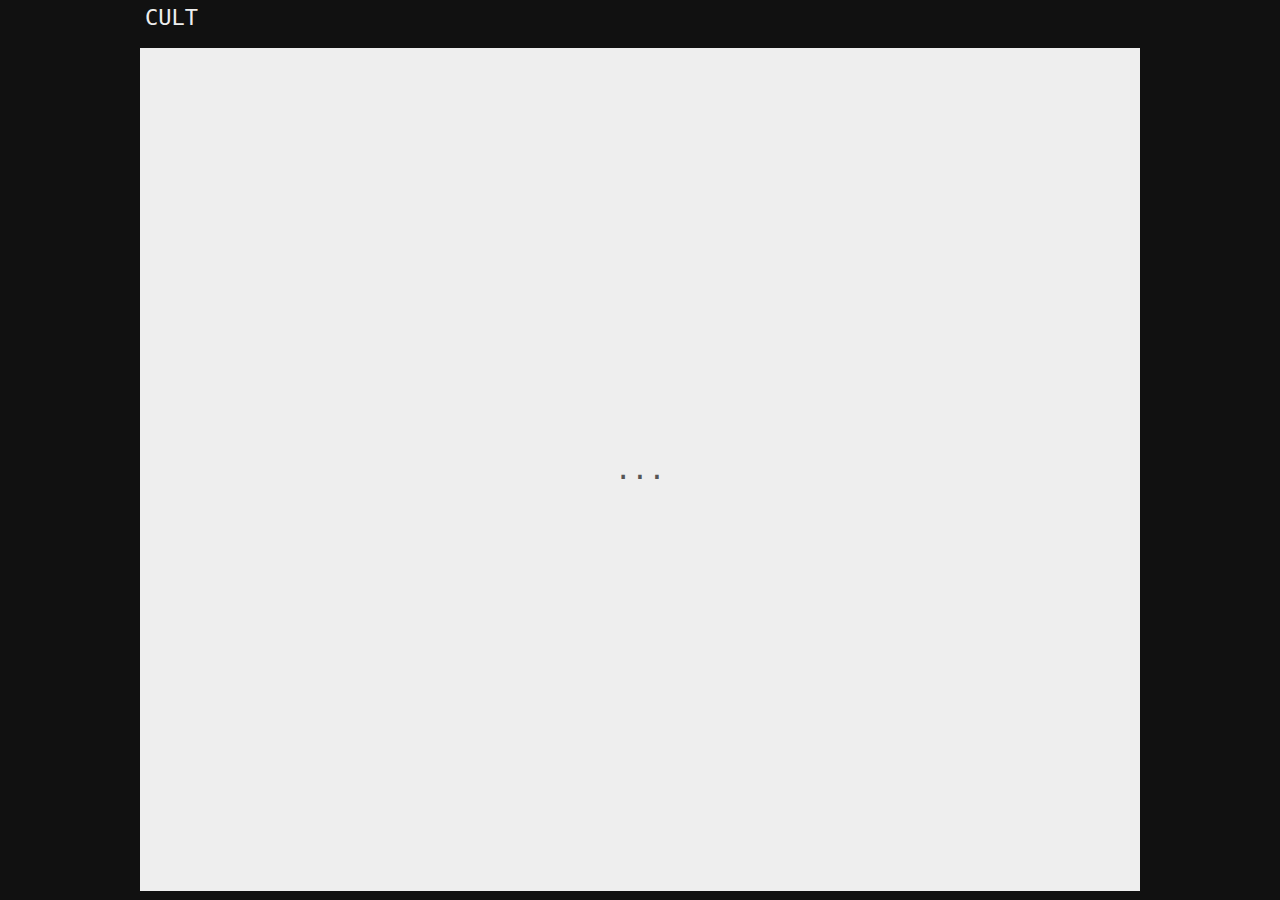
==== index.html @ 40b64138 "analysis and learn geo + improvements to load all at once" ====
<!DOCTYPE html> 
<html>

<head>
  <title>CULT</title>
  <meta http-equiv="content-type" content="text/html; charset=UTF-8">
  <meta charset="UTF-8">
  <meta name="viewport" content="width=device-width, initial-scale=1.0, user-scalable=no">
  <link rel="stylesheet" type="text/css" href="www/external-git-ignored/cognitionis-js/css/cognitionis.utils.css">
  <!-- important to make this the last to overwrite the others -->
  <link rel="stylesheet" href="www/css/index.css"> 

</head>

<body>
<div id="page">
	<div id="header"><h1>CULT</h1></div>
	<div id="zone_canvas" class="canvas-with-header">
		<div class="text-center vertical-center-container">
			<div id="zone_canvas_vcentered" class="text-center vertical-center-content">
                ...
                <br />
                <span id="userAgent"></span>
			</div>
		</div>
	</div>
</div>

<script>
	//document.getElementById("userAgent").innerHTML=navigator.userAgent;
	if(window.location.href=='http://www.cognitionis.com/cult/'){
        window.location.href ='http://www.cognitionis.com/cult/www/';
    }
</script>

</body>

</html>
---- www/css/index.css ----
/* reset */
* {
    -webkit-tap-highlight-color: rgba(0,0,0,0); /* make transparent link selection, adjust last value opacity 0 to 1.0 */
}


/*

cult colors:
black: #111   pastel: #444     1C2130
white: #eee
red: #d30; p d43  pastel: #faa
blue: #502;  pastel: #faa
yellow: #ffeaad
green B3E099


.color-primary-0 { color: #413175 }	
.color-primary-1 { color: #61597C }
.color-primary-2 { color: #514478 }  <-- pastel
.color-primary-3 { color: #321E72 }
.color-primary-4 { color: #240C6E } <--- azul intenso

.color-secondary-1-0 { color: #AA3A3A }	
.color-secondary-1-1 { color: #B47B7B }
.color-secondary-1-2 { color: #AF5A5A }   <--- pastel
.color-secondary-1-3 { color: #A51C1C }
.color-secondary-1-4 { color: #A00000 } a00   <--- rojo intenso

.color-secondary-2-0 { color: #2E882E }	
.color-secondary-2-1 { color: #629062 }
.color-secondary-2-2 { color: #488C48 }
.color-secondary-2-3 { color: #168416 }
.color-secondary-2-4 { color: #008000 }

.color-complement-0 { color: #AA973A }
.color-complement-1 { color: #B4AA7B }
.color-complement-2 { color: #AFA05A }
.color-complement-3 { color: #A58E1C }
.color-complement-4 { color: #A08500 }

*/


html{margin:0; padding:0; background: #111;}
body{margin:0 auto; padding:0; font:normal 28px Monospace, Arial, sans-serif; color:#555; width:100%;
    -webkit-touch-callout: none;                /* prevent callout to copy image, etc when tap to hold */
    -webkit-text-size-adjust: none;             /* prevent webkit from resizing text to fit */
    -webkit-user-select: none;                  /* prevent copy paste, to allow, change 'none' to 'text' */
}

#splash_screen {
	position: fixed;
	top: 0; right: 0; bottom: 0; left: 0;
	margin:0 auto;
	padding-top:80px;
	text-align:center;
	background: #111;
	color: #eee;
	z-index: 99999; /* could work without this. Just to make sure in case other elements have also positioning and positive z-indez */
}

img{border:none;}
a{text-decoration:none;}
a:hover{text-decoration:underline;}

/* clearfix */
.cf:before,
.cf:after{content:""; display:table;}
.cf:after{clear:both;}
.cf{zoom:1;}
.clear{content:"."; display:block; height:0; clear:both; visibility:hidden;}


/* cognitionis responsive */
img, embed, object, video {max-width: 100%;}
nav a, button {min-width:48px;min-height:48px;cursor: pointer;}

#page{
	width:100%; max-width:1000px; min-width:320px;   
	position: absolute; bottom:0px; top:0px; left:0px; right:0px;
	overflow-x:hidden; /*disallow horizontal scrolling*/ 
	background-color:#111;/*background:#662;*/
	margin: 0 auto;
    /*margin-left:auto;  margin-right:auto;  */
	/*height:100%;*/
	/* min-height:100%; height:80%; position: relative; max-width: 640px;min-height: 480px;
min-height: 80%; CANNOT BE A PERCENTAGE :() min-width:640px; */
	/*min-height: 600px;*/ /*BEST SOLUTION WOULD BE ADAPT PER DEVICE MAXHEIGHT*/
}

h1{font: normal 26px Monospace,Arial,sans-serif; margin: 5px; color: #722;}

#header{display:block;position:absolute;top:0px; height:48px;width:100%;background-color:#111} /*overflow:hidden;*/
#header h1{font: normal 22px Impact, Monospace,Arial,sans-serif; margin: 5px; color: #eee;}
#zone_canvas{position:absolute; overflow: hidden;background:#eee;top:48px; bottom:1%; width:100%;} /*#fee*/
/*HEIGHT perhaps use variables? css3?*/

select, button {font-family:inherit;font-size:inherit;}

#zone_score{font: bold 14px Monospace, Verdana,Arial,sans-serif; padding: 5px;}
.col_left{float: left;margin-left:10px;}
.col_right{float: right; text-align: right; margin-right:10px;}
#best_score{color: #111;}
#current_score{}
#remaining_activities{color: #111;}
#current_answered{}
.col_moves{text-align: center; color: #d63;}
.col_moves .critical{color: #c33;}

#results-table{
	border:1px solid black;
	margin: 0 auto;
	font-size: 20px;
}

#results-table tbody{background-color:#eee;}
#results-table th{
	background:#333;
	color:#eee;
	font-weight:bold;
}

div.button{
	border:2px solid #733;
    background-color: #eee;
	min-width:48px;min-height:48px;
	display:inline-block; /*make the div adjust to the content*/
	vertical-align: middle;
	text-align:center;
    padding:12px 5px 0px 5px;
    cursor:pointer;
}



button.button{
	/*font-size:30px;*/
	border:2px solid #733;
	background-color: #eee;
	min-width:48px;min-height:48px;
	margin:2px;
	-webkit-transition: background 0.2s ease-in-out;
	-moz-transition:    background 0.2s ease-in-out;
	-ms-transition:     background 0.2s ease-in-out;
	transition:         background 0.2s ease-in-out;
}


button.backgroundRed{
    background-color: #faa;
}
button.backgroundBlue{
    background-color:#240C6E;
}
button.selectedOption{
    background-color:#240C6E;
    color:#fff;
}

.table-wo-border{
	margin:0 auto;
	text-align:left;
}

.table-wo-border td{
	padding:0 15px;
}

.small-font{
	font-size:16px;
}

.table-small{
	font-size:16px;
}

#question{
    min-height: 100px;
    margin:0;
    padding: 5px 10px;
    text-align: center;
    width:100%;
}
#answers{/*height:60%;*/
    min-height: 100px;
	width:100%;
	text-align:center;
	/*width:100%;display:table;display:inline;display:inline-block;*/
	margin:0 auto;/*padding:0 5px;*/
	/*background:#fee;*/
}
#game-panel:{
    min-height:100px;
    width:100%;
}

.answer{
	margin:0;
	float:left;
	width:50%;
    min-height: 80px;
    color: #eee;
}

.aleft{
	background:#240C6E; /*369  240C6E*/
}
.aleft:hover{
	background:#514478;
}
.aright{
	background:#A00000;
}
.aright:hover{
	background:#AF5A5A;
}


#sound{/*height:40%;*/
	width:100%;text-align:center;margin:0;padding:1px;
}

/*
#answers ul{height:100%;width:100%;align:center;margin:0;padding:0;decoration:none;border:1px solid black;decoration:none;}
#answers ul li{height:33%;width:100%;text-align:center;margin:0;background:#fee;border:1px solid black;decoration:none;}
*/
/*#answers ul li:hover{background:#5b6;border:1px solid red;}*/

#menu-logo-div{height:10px;}

.text-center{
	text-align:center;
}

.hover_red_border{
	width:31%; max-width:250px;
 	text-align:center;
	/*float:left;*/
	display:inline-block;
	border:2px solid #a55; /*original border color #fee*/
	background-color: #eee; /*d99, fbb*/
	/* on two divs (use .hover_red_border div too) */
	padding:1px;
	margin:0 1px;
	/* on one div (IMPOSSIBLE, there is no max-padding-top)
	padding-top:31%;  
	max-padding-top:250px;*/
}

.hover_red_border div{
	margin: 0 auto;
	/*width:30%;  seems to default to 100 that is what we want...*/
	padding-top:100%;  /*force square shape */
}

.bsprite {
	border:2px solid #733;
    background-color: #eee;
    width: 30%;
    padding: 30% 0 0;
	display:inline-block;
    height: 0;
    margin: 0;
    overflow: hidden;
    text-align: center;
}

/*.hover_red_border:hover{
	border:2px solid red;
}*/

/* not used since it is an sprite */
/*.hover_red_border img{
	decoration:none;width:80%; max-width:150px; 
}

.hover_red_border div{
	margin: 0 auto;
	//width:30%;  to make it wide 
	padding-top:100%;  force square shape 
}*/

/*Overwrite hamburger*/
a#hamburger_icon svg {
	fill: #eee;
	width: 40px;
}


.vertical-center-container {
    display: table;
    position: absolute;
    height: 100%;
    width: 100%;
}

.vertical-center-content {
    display: table-cell;
    vertical-align: middle;
}

#header_basic{
    float:left;
    height:40px; /*for IE, avoids auto greater height*/
}
#header_status{
    color:#999;
    float:right;
}
#header_text{
    display:-ms-inline-grid; /*for IE, centers it a bit*/
    color: #fff;
}
#header_text:hover{
	cursor:pointer;
}

#current_lifes{
    color:#f00; /*#00e;*/
    font-weight:bold;
}

#current_score_num{
    color: #eee;
    font-weight:bold;
}

#time_left{
	height:35px;
	width:200px; /*does not work with 300px or 35%... in chrome*/
    display: inline;
    vertical-align: middle;
	/*border-radius: 0px;
	background: #f00;*/
}
.progress-red{
	color:#f00;
}
.progress-red::-webkit-progress-bar {
	background:#f00;
}
.progress-red::-moz-progress-bar {
	background:#f00;
}

.js-modal-correct{
	border: 10px solid #171;
	background: #dfd;
	color: #171;
	width: 95%;
	position: relative;
	margin: 10% auto 0;
	padding: 10px;
	text-align: center;
}
.js-modal-correct h1{
	color: #171;
}

.js-modal-incorrect{
	border: 10px solid #711;
	background: #fdd;
	color: #711;
	width: 95%;
	position: relative;
	margin: 10% auto;
	padding: 10px;
	text-align: center;
}

.autocomplete-suggestions {
    text-align: left; cursor: default; border: 1px solid #ccc; border-top: 0; background: #fff; box-shadow: -1px 1px 3px rgba(0,0,0,.1);

    /* core styles should not be changed */
    position: absolute; display: none; z-index: 9999; max-height: 254px; overflow: hidden; overflow-y: auto; box-sizing: border-box;
}
.autocomplete-suggestion { position: relative; padding: 0 .6em; line-height: 23px; white-space: nowrap; overflow: hidden; text-overflow: ellipsis; font-size: 1.02em; color: #333; }
.autocomplete-suggestion b { font-weight: normal; color: #1f8dd6; }
.autocomplete-suggestion.selected { background: #f0f0f0; }


.loader:before,
.loader:after,
.loader {
  border-radius: 50%;  width: 2.5em;  height: 2.5em;
  -webkit-animation-fill-mode: both;  animation-fill-mode: both;
  -webkit-animation: load7 1.8s infinite ease-in-out; animation: load7 1.8s infinite ease-in-out;
}
.loader {
  font-size: 10px;  margin: 80px auto;  position: relative;  text-indent: -9999em;
  -webkit-transform: translateZ(0);  -ms-transform: translateZ(0);  transform: translateZ(0);
  -webkit-animation-delay: -0.16s;  animation-delay: -0.16s;
}
.loader:before {
  left: -3.5em;  -webkit-animation-delay: -0.32s;  animation-delay: -0.32s;
}
.loader:after {
  left: 3.5em;
}
.loader:before,
.loader:after {
  content: '';  position: absolute;  top: 0;
}
@-webkit-keyframes load7 {
  0%,  80%,  100% {
    box-shadow: 0 2.5em 0 -1.3em #000;
  }
  40% {
    box-shadow: 0 2.5em 0 0 #000;
  }
}
@keyframes load7 {
  0%,  80%,  100% {
    box-shadow: 0 2.5em 0 -1.3em #000;
  }
  40% {
    box-shadow: 0 2.5em 0 0 #000;
  }
}



/*background-color

To color the background-color of a progress element (the part that does not increase/decrease) in Gecko browsers use the following:

progress {background-color: #000;}

color

To color the effective color of the moving part of a progress element use the following:

progress::-moz-progress-bar {background-color: #aaa !important;}
*/

/* 
	in media queries you can use max"-device"-width or height 
	but better use it without -device to capture window resizing
*/

/*Galaxy S4  dips=360x640px, iphone 320x480px */
@media screen and (max-width: 650px) {
	#header{height:48px;}
	#zone_canvas{top:48px;}
   	#h1{font-size:14px;}
	#zone_canvas{bottom:0;}
   	#answers{width:80%;}
    #time_left {width: 200px;}
   	body{font-size:16px;}
	#results-table{font-size: 16px;}
    #menu-logo-div{display:none;height:0;margin:0;padding:0;}
    #question{font-size: 16px;}
    .table-wo-border{font-size: 16px;}
}

/* Small Landscape (e.g., Galaxy S4)*/
@media screen and (max-height: 400px) and (min-width: 420px) {
	#header{height:42px;}
	#zone_canvas{top:42px;}
	/*#header{height:0px;}
	#zone_canvas{top:0px;}*/ /*remove the header completely*/
	#h1{font-size:14px;}
	#zone_canvas{bottom:0;}
	#answers{width:60%;}
	body{font-size:16px;}
	#menu-logo-div{display:none;height:0;margin:0;padding:0;}
    #question{font-size: 16px;}
    .table-wo-border{font-size: 16px;}
}



/* short screen (laptop) */
/*@media screen and (max-height: 720px) {
  #page{min-height: 600px;height:600px;}
}

@media screen and (max-height: 720px) and (max-width: 1000px) {
  #page{min-height: 600px;height:600px;}
}

@media screen and (min-height: 720px) and (max-width: 1200px) {
  #page{min-height: 600px;height:600px;}
}

@media screen and (max-height: 800px) {
  #page{min-height: 600px;height:600px;}
}
*/


/* mobile (vertical) */
/*@media screen and (max-width: 640px) {
  h1{font-size: 30px;}
  #zone_message{font-size: 35px;}
  #zone_score{font-size: 14px;}
  //#download_zone{display: block; position: relative; left: 0; top: 0;}
  #download_zone{display: none;}
  #send_to_phone{display: none;}
  #zone_message .bt-app-wall {
    display: inline-block;
  }
}*/

/* mobile (horizontal) */
/*@media screen and (orientation: landscape) {
  #page{min-height: 0;}
  #zone_score{display: none;}
  #zone_jeu{display: none;}
  #zone_message{display: none;}
  #download_zone{display: none;}
  #send_to_phone{display: none;}
  #msg_portrait{display: block; font-size: 20px; text-align: center; padding: 30px;}
}*/
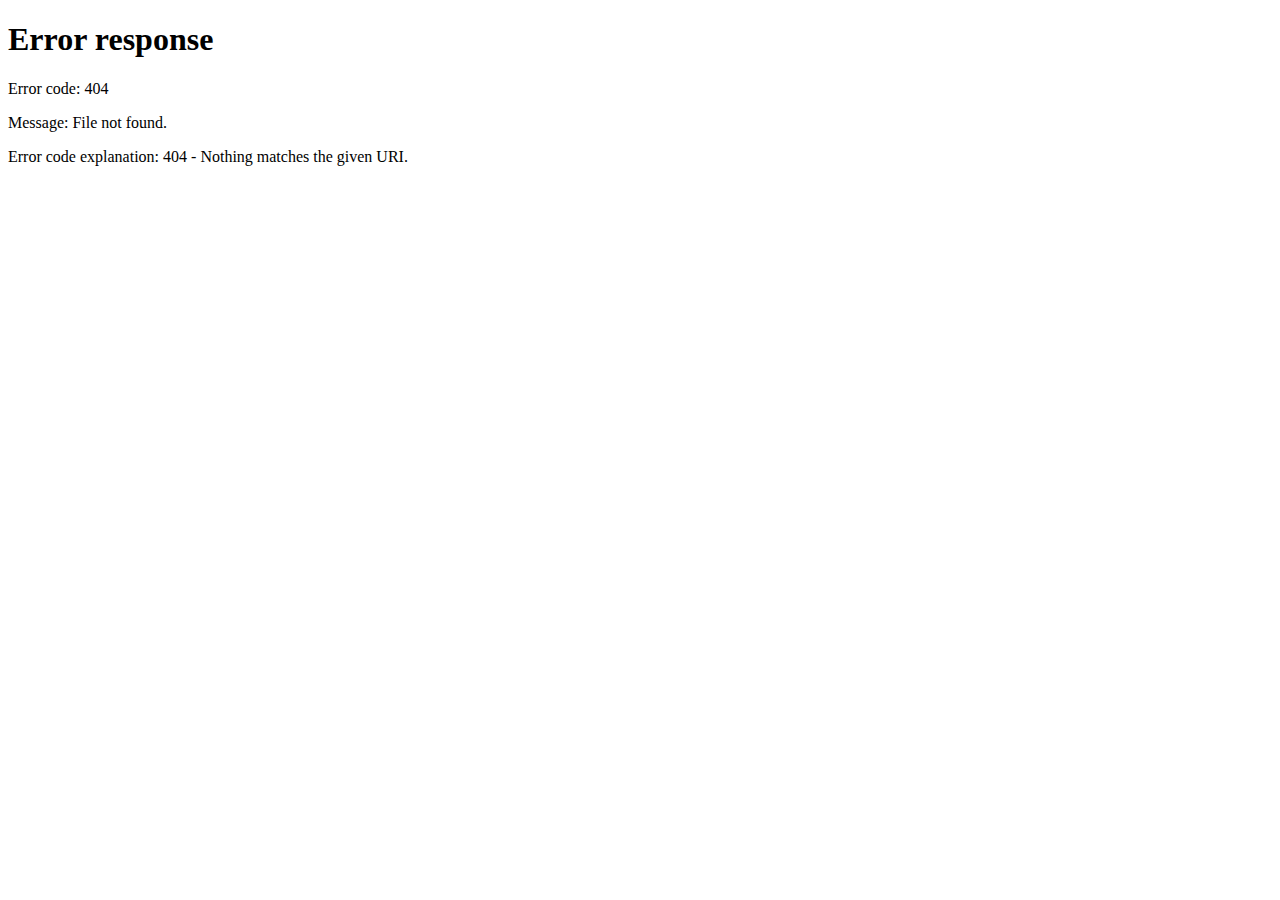
==== commit a5363711: "relativization made better location.href relative" ====
--- a/index.html
+++ b/index.html
@@ -28,9 +28,9 @@
 
 <script>
 	//document.getElementById("userAgent").innerHTML=navigator.userAgent;
-	if(window.location.href=='http://www.cognitionis.com/cult/'){
-        window.location.href ='http://www.cognitionis.com/cult/www/';
-    }
+	//if(window.location.href=='http://www.cognitionis.com/cult/'){
+        window.location.href =window.location.href+'www/';
+    //}
 </script>
 
 </body>
--- a/www/css/index.css
+++ b/www/css/index.css
@@ -42,12 +42,40 @@
 */
 
 
+/* latin-ext */
+@font-face {
+  font-family: 'Patrick Hand SC';
+  font-style: normal;
+  font-weight: 400;
+  src: local('Patrick Hand SC'), local('PatrickHandSC-Regular'), url(../fonts/patrick-hand-latin-ext.woff2) format('woff2');
+  unicode-range: U+0100-024F, U+1E00-1EFF, U+20A0-20AB, U+20AD-20CF, U+2C60-2C7F, U+A720-A7FF;
+}
+/* latin */
+@font-face {
+  font-family: 'Patrick Hand SC';
+  font-style: normal;
+  font-weight: 400;
+  src: local('Patrick Hand SC'), local('PatrickHandSC-Regular'), url(../fonts/patrick-hand-latin.woff2) format('woff2');
+  unicode-range: U+0000-00FF, U+0131, U+0152-0153, U+02C6, U+02DA, U+02DC, U+2000-206F, U+2074, U+20AC, U+2212, U+2215, U+E0FF, U+EFFD, U+F000;
+}
+/* latin woff format (for IE) */
+@font-face {
+  font-family: 'Patrick Hand SC';
+  font-style: normal;
+  font-weight: 400;
+  src: local('Patrick Hand SC'), local('PatrickHandSC-Regular'), url(../fonts/patrick-hand-latin.woff) format('woff');
+}
+
+
 html{margin:0; padding:0; background: #111;}
-body{margin:0 auto; padding:0; font:normal 28px Monospace, Arial, sans-serif; color:#555; width:100%;
+body{margin:0 auto; padding:0; font:normal 28px monospace, Arial, sans-serif; color:#555; width:100%;
     -webkit-touch-callout: none;                /* prevent callout to copy image, etc when tap to hold */
     -webkit-text-size-adjust: none;             /* prevent webkit from resizing text to fit */
     -webkit-user-select: none;                  /* prevent copy paste, to allow, change 'none' to 'text' */
 }
+
+#messages { width: 40em; border: 1px solid grey; min-height: 20em; font-size:12px; display:inline-block; list-style-type: none; text-align:left; padding:4px;}
+
 
 #splash_screen {
 	position: fixed;
@@ -89,16 +117,16 @@
 	/*min-height: 600px;*/ /*BEST SOLUTION WOULD BE ADAPT PER DEVICE MAXHEIGHT*/
 }
 
-h1{font: normal 26px Monospace,Arial,sans-serif; margin: 5px; color: #722;}
+/*h1{font-size: 26px; margin: 5px; color: #722;}*/
 
 #header{display:block;position:absolute;top:0px; height:48px;width:100%;background-color:#111} /*overflow:hidden;*/
-#header h1{font: normal 22px Impact, Monospace,Arial,sans-serif; margin: 5px; color: #eee;}
-#zone_canvas{position:absolute; overflow: hidden;background:#eee;top:48px; bottom:1%; width:100%;} /*#fee*/
+#header h1{font-size: 22px; margin: 5px; color: #eee;}
+#zone_canvas{position:absolute; overflow: hidden;background:#fff;top:48px; bottom:1%; width:100%;} /*#fee*/
 /*HEIGHT perhaps use variables? css3?*/
 
 select, button {font-family:inherit;font-size:inherit;}
 
-#zone_score{font: bold 14px Monospace, Verdana,Arial,sans-serif; padding: 5px;}
+#zone_score{font-weight: bold; font-size: 14px; padding: 5px;}
 .col_left{float: left;margin-left:10px;}
 .col_right{float: right; text-align: right; margin-right:10px;}
 #best_score{color: #111;}
@@ -120,6 +148,35 @@
 	color:#eee;
 	font-weight:bold;
 }
+
+
+.coolbutton{
+    font-variant: small-caps;
+    box-sizing: border-box;
+    font-family: 'Patrick Hand SC', cursive;
+    border: solid 4px #41403E;
+    -webkit-align-self: center;
+      -ms-flex-item-align: center;
+          align-self: center;
+    background: transparent;
+    /*padding: 1rem 1rem;*/
+    margin: 8px 4px;
+    -webkit-transition: all .15s ease;
+    transition: all .15s ease;
+    color: #41403E;
+    font-size: 32px; /*1.5rem;*/
+    letter-spacing: 1px;
+    outline: none;
+    box-shadow: 2px 8px 4px -6px rgba(0, 0, 0, 0.3);
+    /*box-shadow: 20px 38px 34px -26px rgba(0, 0, 0, 0.2);*/
+    border-radius: 255px 15px 225px 15px/15px 225px 15px 255px;
+}
+button:active {
+  box-shadow: 2px 8px 4px -6px rgba(0, 0, 0, 0.8);
+  transform: translateY(3px);
+}
+
+
 
 div.button{
 	border:2px solid #733;
@@ -197,19 +254,22 @@
 
 .answer{
 	margin:0;
+	width:48%;
+    min-height: 80px;
+    color: #efefef;
+}
+
+.aleft{
+    margin-left: 5px;
 	float:left;
-	width:50%;
-    min-height: 80px;
-    color: #eee;
-}
-
-.aleft{
-	background:#240C6E; /*369  240C6E*/
+    background:#240C6E; /*369  240C6E*/
 }
 .aleft:hover{
 	background:#514478;
 }
 .aright{
+    margin-right: 5px;
+	float:right;
 	background:#A00000;
 }
 .aright:hover{
@@ -232,6 +292,44 @@
 .text-center{
 	text-align:center;
 }
+
+button.minibutton{
+	margin:0px;
+	border:2px solid #111;
+    font-size: 18px;
+    min-height: 48px; min-width: 48px;
+    padding: 10px 16px;
+}
+button.go-back{
+    color:#111;
+    border-radius:  55px 40px / 40px 55px; /* 50px makes it circle */
+    /*font-size: 35px;*/
+    font-weight: bold;
+	padding: 5px 12px;
+    box-sizing: border-box;
+    font-family: 'Patrick Hand SC', cursive;
+    border: solid 4px #41403E;
+    -webkit-align-self: center;
+      -ms-flex-item-align: center;
+          align-self: center;
+    background: transparent;
+    margin: 8px 4px;
+    -webkit-transition: all .5s ease;
+    transition: all .5s ease;
+    color: #41403E;
+    font-size: 30px;
+    letter-spacing: 1px;
+    outline: none;
+    box-shadow: 2px 8px 4px -6px rgba(0, 0, 0, 0.3);
+    /*box-shadow: 20px 38px 34px -26px rgba(0, 0, 0, 0.2);*/
+    /*border-radius: 255px 15px 225px 15px/15px 225px 15px 255px;*/
+}
+
+.fixed-bottom-right{
+	position:absolute;
+	bottom:16px; right:16px;
+}
+
 
 .hover_red_border{
 	width:31%; max-width:250px;
@@ -326,26 +424,60 @@
     font-weight:bold;
 }
 
+
 #time_left{
+  /* Reset the default appearance */
+  -webkit-appearance: none;
+     -moz-appearance: none;
+          appearance: none;
+              border: none; /* reset in firefox */
+              
+   height:35px;
+    width:200px; /*does not work with 300px or 35%... in chrome*/
+	display:inline-block;
+     /*display: block;
+	position:relative;*/
+     vertical-align: middle;
+
+        /*border-radius: 0px;
+        background: #f00;*/
+	   color:blue;
+       background:#ddd;
+       box-shadow: 0 2px 5px rgba(0, 0, 0, 0.25) inset;
+
+}
+#time_left::-webkit-progress-bar {  
 	height:35px;
-	width:200px; /*does not work with 300px or 35%... in chrome*/
-    display: inline;
-    vertical-align: middle;
-	/*border-radius: 0px;
-	background: #f00;*/
-}
-.progress-red{
-	color:#f00;
-}
-.progress-red::-webkit-progress-bar {
-	background:#f00;
-}
-.progress-red::-moz-progress-bar {
-	background:#f00;
-}
+	width:200px;
+       background:#ddd;
+       box-shadow: 0 2px 5px rgba(0, 0, 0, 0.25) inset;
+}
+#time_left::-webkit-progress-value {  
+       background:blue;
+}
+#time_left::-moz-progress-bar {
+       background:blue;
+}
+
+
+#time_left.progress-red{
+       color:#f00;
+}
+#time_left.progress-red::-webkit-progress-bar {  /* container */
+       background:#ddd;
+       box-shadow: 0 2px 5px rgba(0, 0, 0, 0.25) inset;
+}
+#time_left.progress-red::-webkit-progress-value { /* bar */
+       background:#f00;
+}
+#time_left.progress-red::-moz-progress-bar {
+       background:#f00;
+}
+
 
 .js-modal-correct{
-	border: 10px solid #171;
+	border: 4px solid #171;
+    	border-radius: 255px 15px 225px 15px/15px 225px 15px 255px;
 	background: #dfd;
 	color: #171;
 	width: 95%;
@@ -356,10 +488,17 @@
 }
 .js-modal-correct h1{
 	color: #171;
+    	font-family: 'Patrick Hand SC', cursive;
+	font-size:38px;
+}
+.js-modal-correct span{
+    	font-family: 'Patrick Hand SC', cursive;
+	font-size:32px;
 }
 
 .js-modal-incorrect{
-	border: 10px solid #711;
+	border: 4px solid #711;
+    	border-radius: 255px 15px 225px 15px/15px 225px 15px 255px;
 	background: #fdd;
 	color: #711;
 	width: 95%;
@@ -367,6 +506,15 @@
 	margin: 10% auto;
 	padding: 10px;
 	text-align: center;
+}
+.js-modal-incorrect h1{
+	color: #711;
+    	font-family: 'Patrick Hand SC', cursive;
+	font-size:38px;
+}
+.js-modal-incorrect span{
+    	font-family: 'Patrick Hand SC', cursive;
+	font-size:32px;
 }
 
 .autocomplete-suggestions {
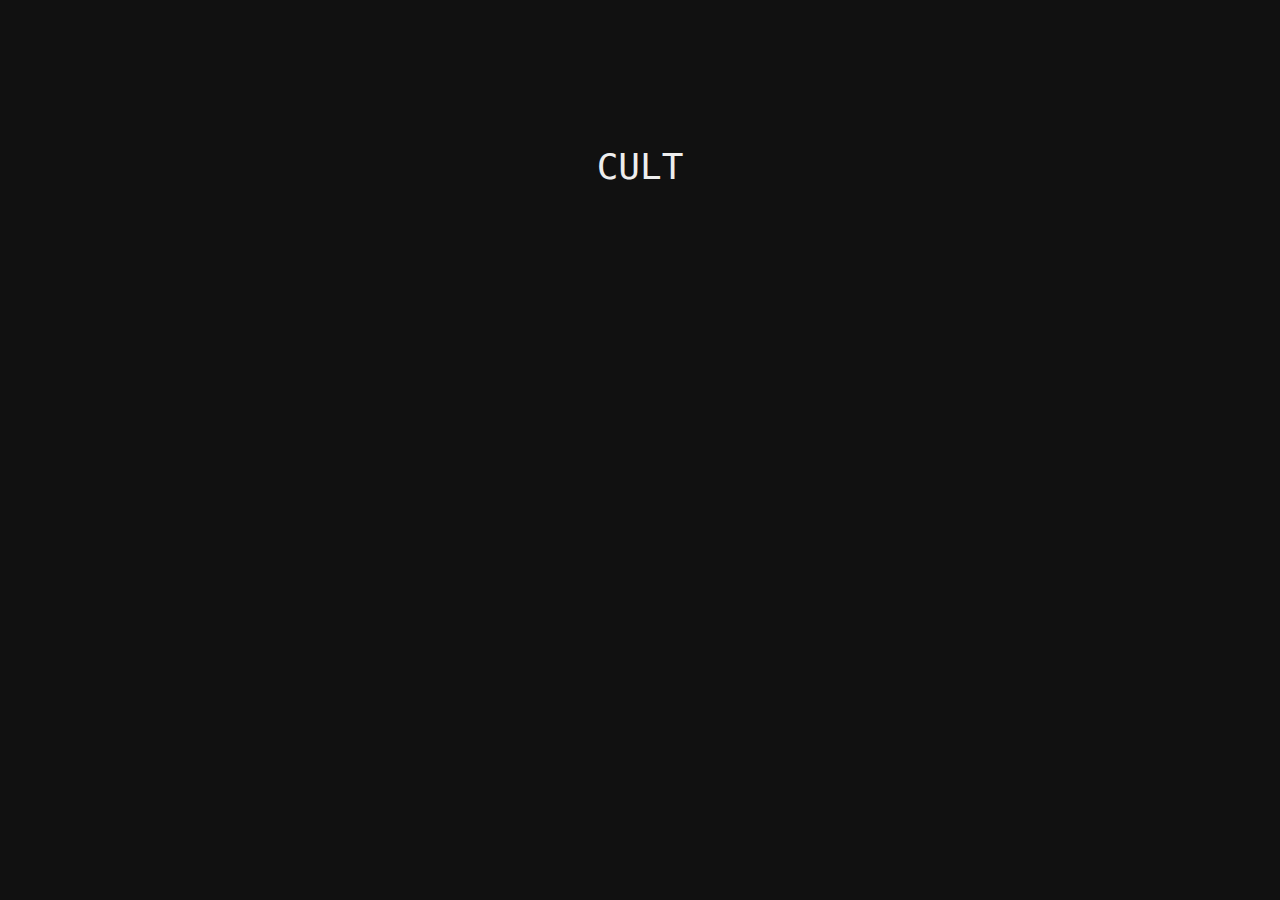
==== commit 7ee5cbc9: "better redirection" ====
--- a/index.html
+++ b/index.html
@@ -29,7 +29,8 @@
 <script>
 	//document.getElementById("userAgent").innerHTML=navigator.userAgent;
 	//if(window.location.href=='http://www.cognitionis.com/cult/'){
-        window.location.href =window.location.href+'www/';
+        window.location.href =window.location.href.replace(/(\?i.*|index.html)/i, "")+'www/';
+        console.log(window.location.href);
     //}
 </script>
 
